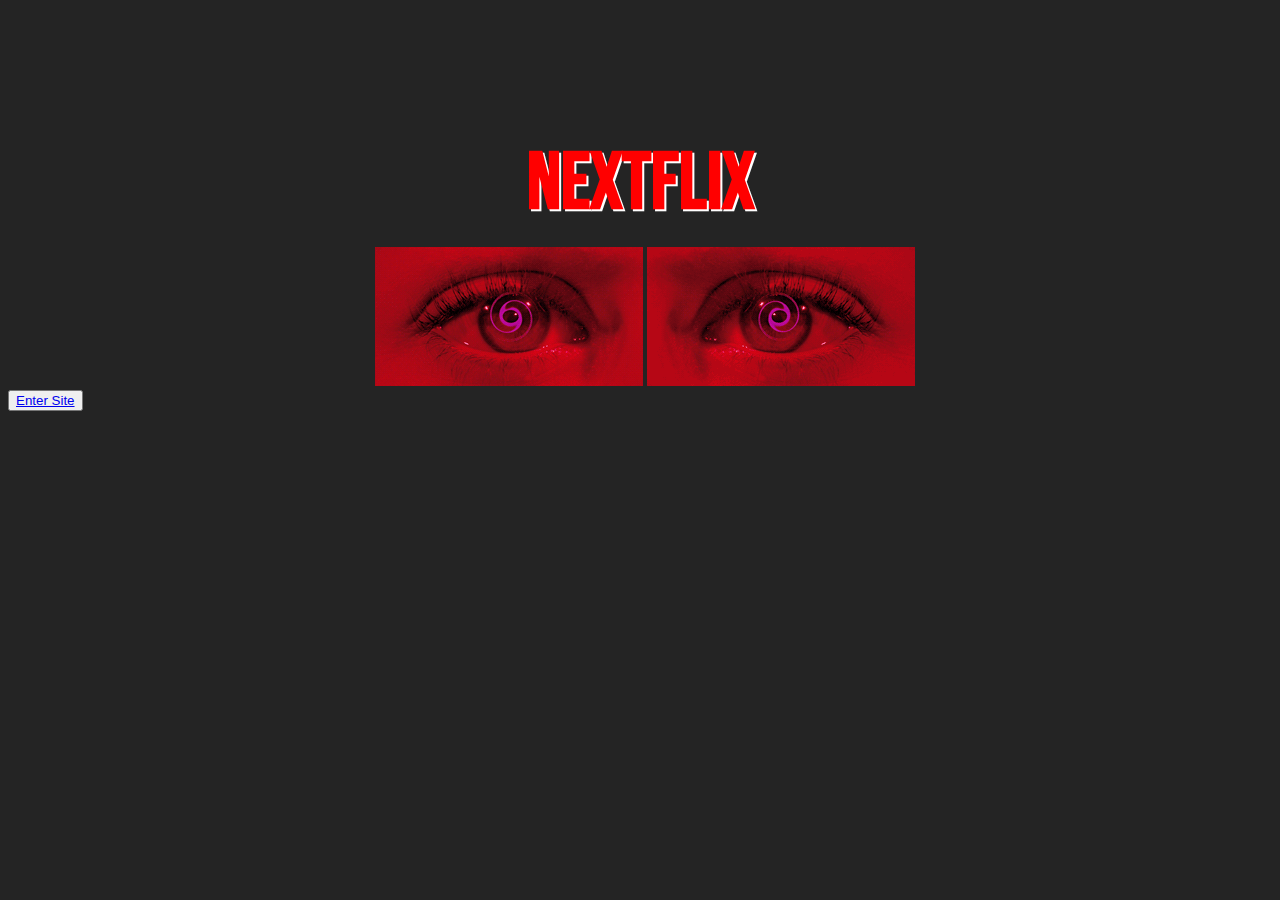
==== index.html @ 9c52f42b "-" ====
<!DOCTYPE html>
<html lang="en" >
<head>

  <meta charset="UTF-8">
  <title>ART101 Final Project: Group 14 - Next-Flix</title>

  <link rel="stylesheet" type="text/css" href="css/style.css">
  <link rel="preconnect" href="https://fonts.gstatic.com">
  <link href="https://fonts.googleapis.com/css2?family=Bebas+Neue&family=Open+Sans&display=swap" rel="stylesheet">

  <script src="https://code.jquery.com/jquery-3.5.1.min.js" integrity="sha256-9/aliU8dGd2tb6OSsuzixeV4y/faTqgFtohetphbbj0=" crossorigin="anonymous"></script>
  <script type="text/javascript" src="js/fruity.js" defer></script>

</head>
<body>

  <h1>NextFlix</h1>

    <div>
      <img id="redeyeL" src="img/redeyeL.gif">
      <img id="redeyeR" src="img/redeyeR.gif">
    </div>

  <button type="button" id="entrance"><a href="fruitpage/fruit.html">Enter Site</a></button>

</body>
</html>
---- css/style.css ----
body {
  background: #242424;

}

h1 {
  font-family: 'Bebas Neue', cursive;
  font-size: 80px;
  color: #ff0000;
  text-align: center;
  margin-left: 18%;
  margin-right: 18%;
  margin-top: 10%;
  margin-bottom: 5px;
  padding: 10px;
  text-shadow: 2px 2px white;


}

h2 {
  font-family: 'Open Sans', sans-serif;
  font-size: 18px;
  color: #ff0000;
  text-align: center;
  padding: 10px;

}

p {
  font-family: 'Josefin Sans', sans-serif;
  font-size: 20px;
  color: #ff0000;
  text-align: center;
  padding: 10px;

}

#redeyeL {
  margin-left: 29%;

}

#redeyeR {
  margin-right: 20%;
}
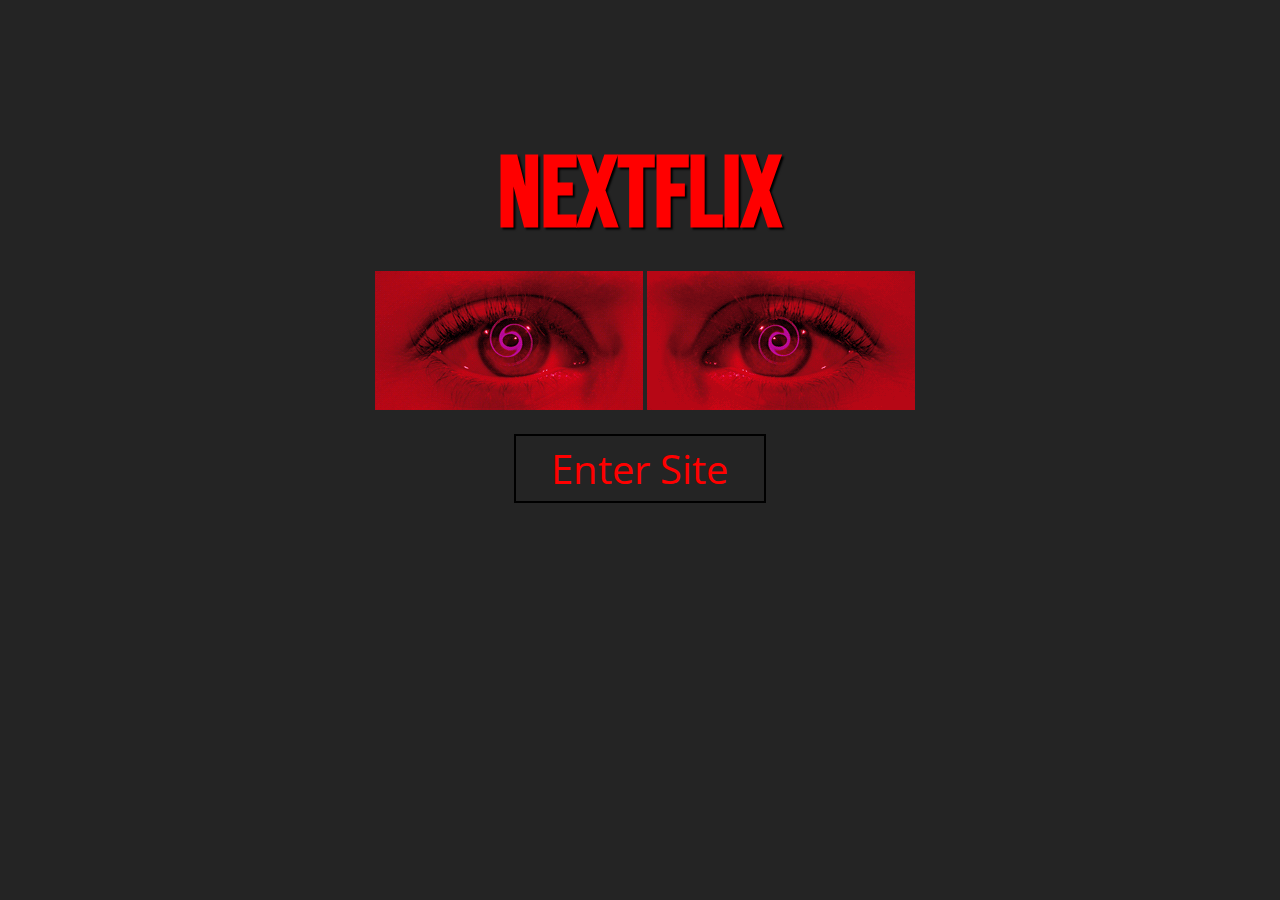
==== commit e82f2796: "-" ====
--- a/index.html
+++ b/index.html
@@ -1,7 +1,6 @@
 <!DOCTYPE html>
 <html lang="en" >
 <head>
-
   <meta charset="UTF-8">
   <title>ART101 Final Project: Group 14 - Next-Flix</title>
 
@@ -10,9 +9,9 @@
   <link href="https://fonts.googleapis.com/css2?family=Bebas+Neue&family=Open+Sans&display=swap" rel="stylesheet">
 
   <script src="https://code.jquery.com/jquery-3.5.1.min.js" integrity="sha256-9/aliU8dGd2tb6OSsuzixeV4y/faTqgFtohetphbbj0=" crossorigin="anonymous"></script>
-  <script type="text/javascript" src="js/fruity.js" defer></script>
+  <script type="text/javascript" src="js/titlepage.js"></script>
+</head>
 
-</head>
 <body>
 
   <h1>NextFlix</h1>
--- a/css/style.css
+++ b/css/style.css
@@ -5,7 +5,7 @@
 
 h1 {
   font-family: 'Bebas Neue', cursive;
-  font-size: 80px;
+  font-size: 100px;
   color: #ff0000;
   text-align: center;
   margin-left: 18%;
@@ -13,7 +13,7 @@
   margin-top: 10%;
   margin-bottom: 5px;
   padding: 10px;
-  text-shadow: 2px 2px white;
+  text-shadow: 2px 2px 2px black;
 
 
 }
@@ -27,6 +27,34 @@
 
 }
 
+button {
+  font-family: 'Open Sans', sans-serif;
+  font-size: 40px;
+  color: #ff0000;
+  text-align: center;
+  padding: 5px;
+  border-style: solid;
+  border-width: 2px;
+  border-color: black;
+  background-color: #242424;
+  width: 20%;
+  margin-left: 40%;
+  margin-right: 40%;
+  margin-top: 20px;
+
+
+}
+
+button a:hover{
+  font-size: 42px;
+  color: #ff4040;
+}
+
+a {
+  color: #ff0000;
+  text-decoration: none;
+}
+
 p {
   font-family: 'Josefin Sans', sans-serif;
   font-size: 20px;
@@ -36,6 +64,8 @@
 
 }
 
+.preload { visibility: hidden; }
+
 #redeyeL {
   margin-left: 29%;
 
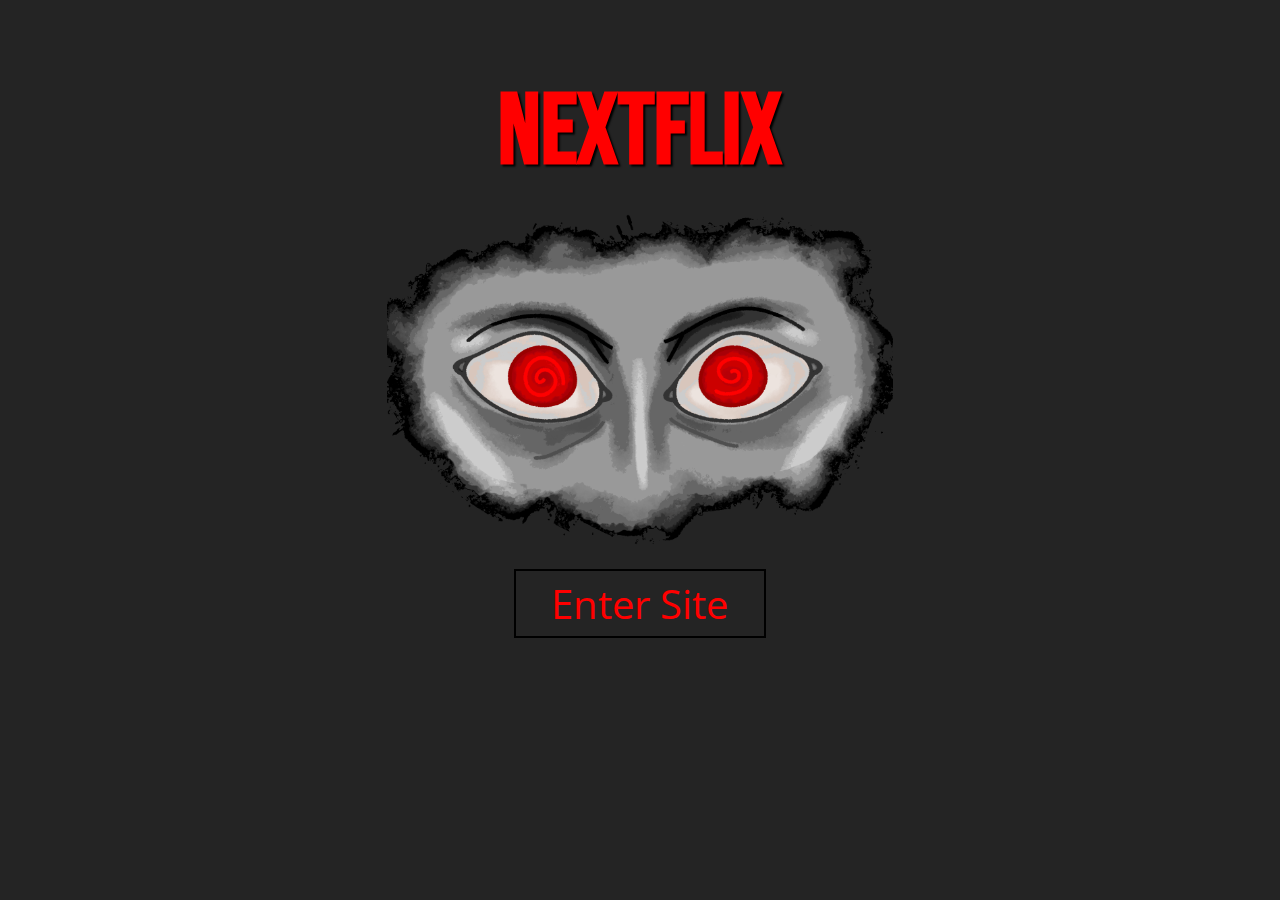
==== commit 4e01861e: "-" ====
--- a/index.html
+++ b/index.html
@@ -17,8 +17,9 @@
   <h1>NextFlix</h1>
 
     <div>
-      <img id="redeyeL" src="img/redeyeL.gif">
-      <img id="redeyeR" src="img/redeyeR.gif">
+      <img id="eyes" src="img/eyes.gif">
+      <!-- <img id="redeyeL" src="img/redeyeL.gif">
+      <img id="redeyeR" src="img/redeyeR.gif"> -->
     </div>
 
   <button type="button" id="entrance"><a href="fruitpage/fruit.html">Enter Site</a></button>
--- a/css/style.css
+++ b/css/style.css
@@ -10,7 +10,7 @@
   text-align: center;
   margin-left: 18%;
   margin-right: 18%;
-  margin-top: 10%;
+  margin-top: 5%;
   margin-bottom: 5px;
   padding: 10px;
   text-shadow: 2px 2px 2px black;
@@ -74,3 +74,10 @@
 #redeyeR {
   margin-right: 20%;
 }
+
+#eyes {
+  width: 40%;
+  height: auto;
+  margin-left: 30%;
+
+}
